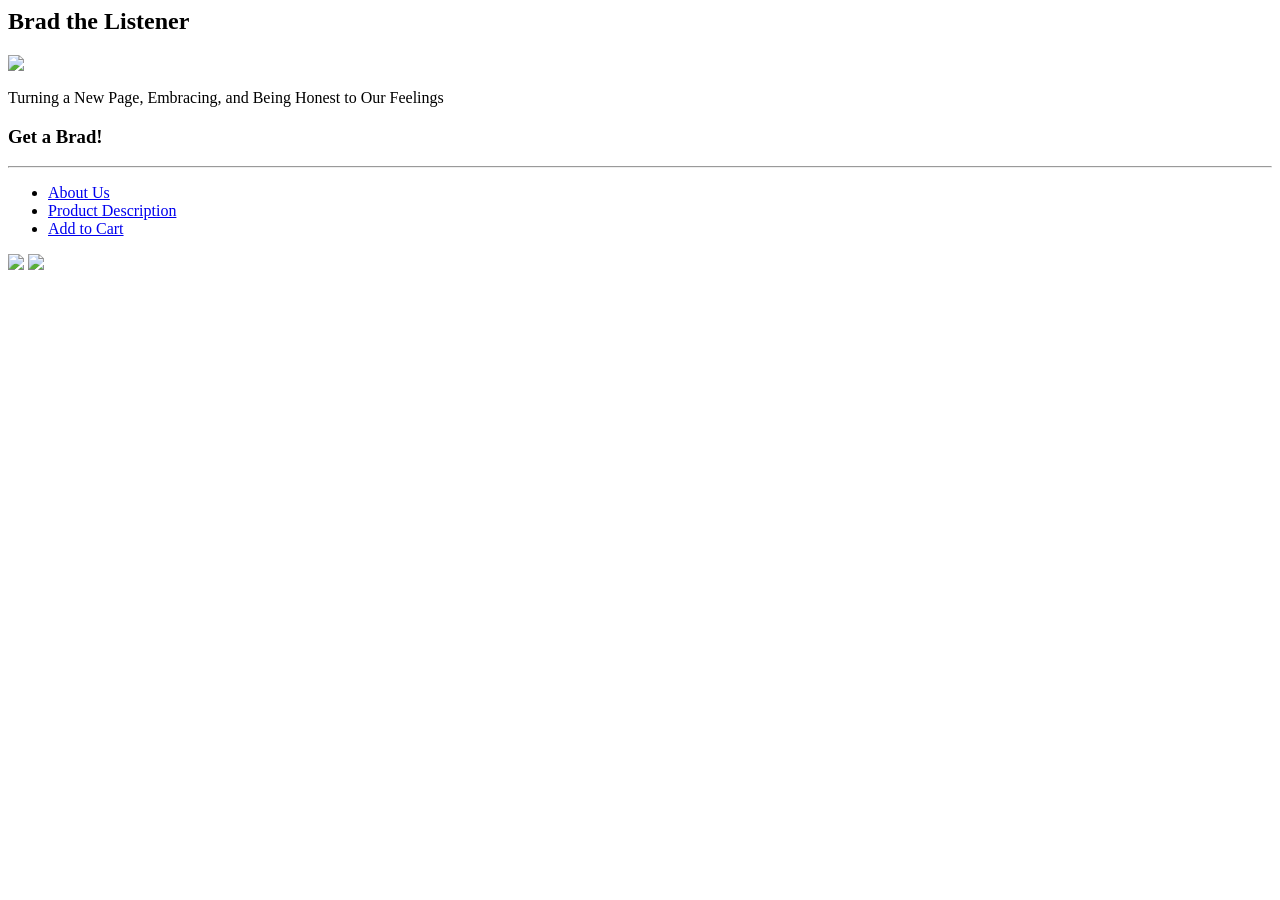
==== index.html @ 29c58859 "index.html" ====
<head>
  <title> Brad the Listener </title>
 </head> 
<h2> Brad the Listener </h2>
<body>

<nav>
   <img src="https://i.postimg.cc/XYSFy3fb/Screenshot-2026-05-20-133754.png" class="logo">
  <br>
     <br>
  <div class="pet"> Turning a New Page, Embracing, and Being Honest to Our Feelings 
    <h3> Get a Brad!</h3>
    <hr> 
   <ul>
     <li><a href="#About Us">About Us</a></li>
    <li><a href="#Product Description">Product Description</a></li>
    <li><a href="#Add to Cart">Add to Cart</a></li>
  </ul>
  </div>
<img src="https://i.postimg.cc/L8zSywyF/Screenshot-2026-05-21-163619.png" class="line">
  
<img src="https://i.postimg.cc/XJ6Qs1Dd/Screenshot-2026-05-21-163814.png" class="line">
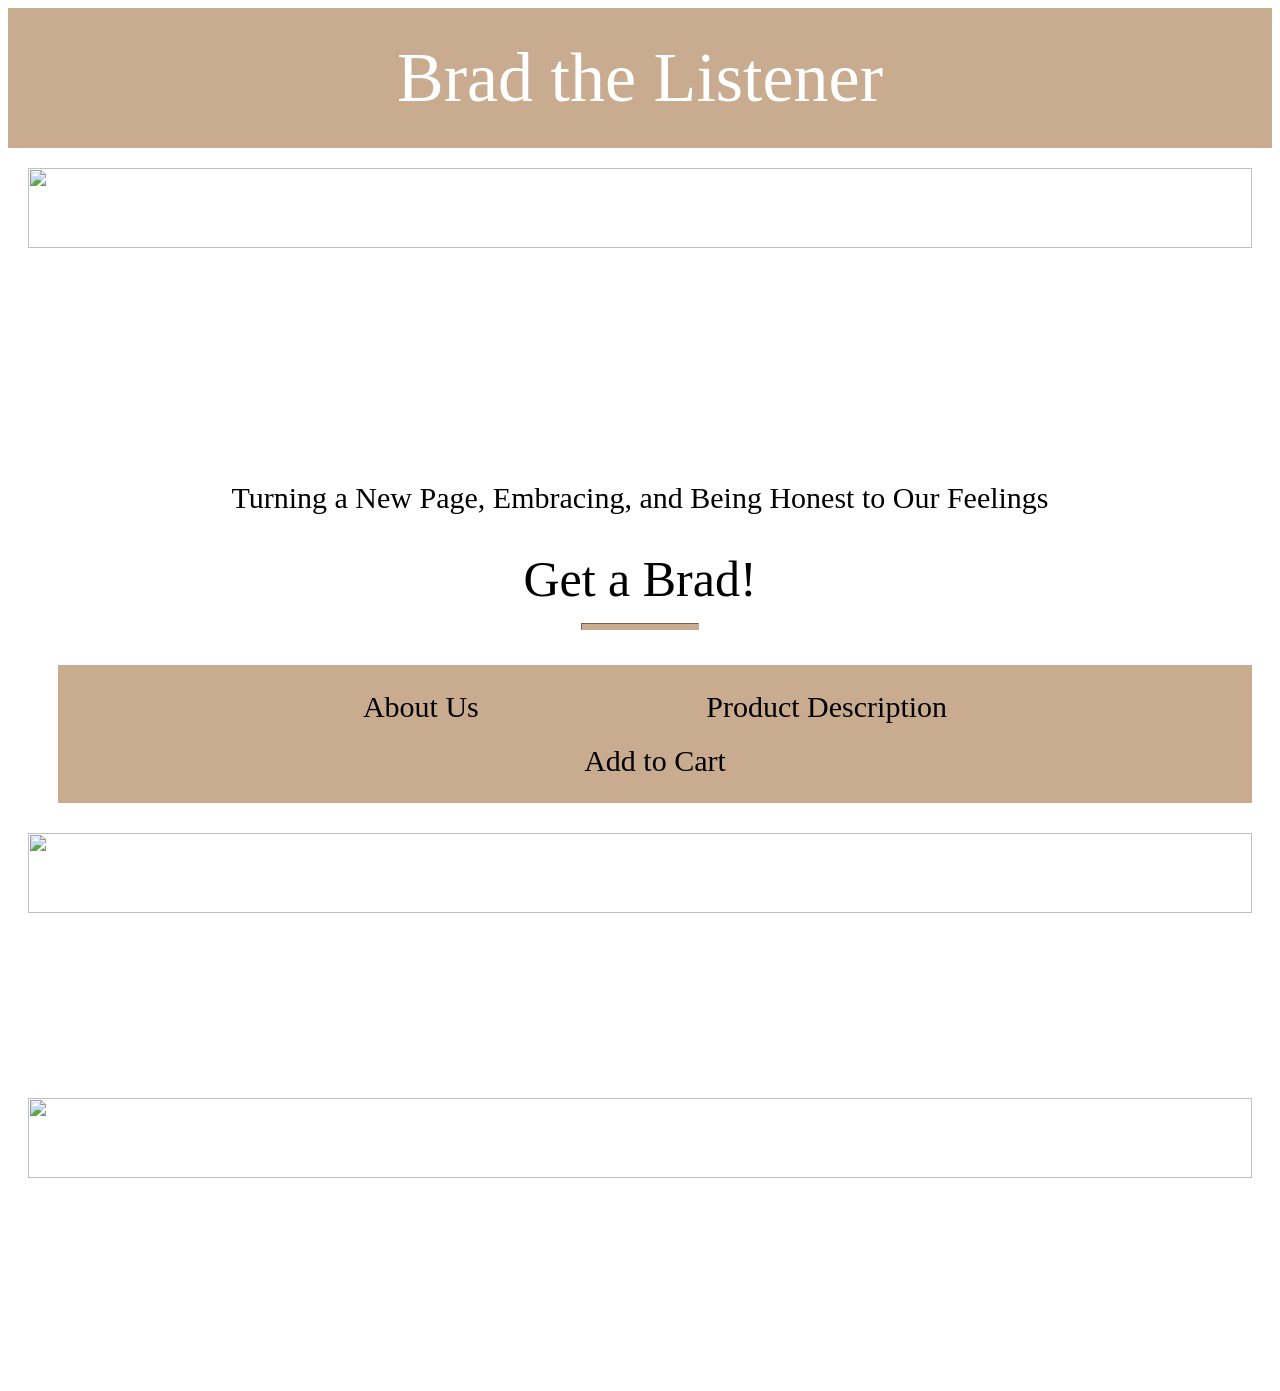
==== commit f78d0ad1: "index.html" ====
--- a/index.html
+++ b/index.html
@@ -3,7 +3,7 @@
  </head> 
 <h2> Brad the Listener </h2>
 <body>
-
+  <link rel="stylesheet" type="text/css" href="index.css" />
 <nav>
    <img src="https://i.postimg.cc/XYSFy3fb/Screenshot-2026-05-20-133754.png" class="logo">
   <br>
@@ -12,9 +12,9 @@
     <h3> Get a Brad!</h3>
     <hr> 
    <ul>
-     <li><a href="#About Us">About Us</a></li>
-    <li><a href="#Product Description">Product Description</a></li>
-    <li><a href="#Add to Cart">Add to Cart</a></li>
+     <li><a href="aboutus.html">About Us</a></li>
+    <li><a href="product.html">Product Description</a></li>
+    <li><a href="addtocart.html">Add to Cart</a></li>
   </ul>
   </div>
 <img src="https://i.postimg.cc/L8zSywyF/Screenshot-2026-05-21-163619.png" class="line">
--- a/index.css
+++ b/index.css
@@ -0,0 +1,95 @@
+h2 {
+  list-style-type: none;
+  margin: 0;
+  padding: 30px;
+  overflow: hidden;
+  background-color: #c9ac90;
+  text-align: center;
+  color: white;
+  font-family: Lucida Console;
+  font-weight: 10;
+  font-size: 70px;
+}
+body {
+  text-align: center;
+  text-spacing: 20%;
+}
+ul{
+  text-align: center;
+  margin: 0;
+  padding: 15px;
+  overflow: hidden;
+  background-color: #c9ac90;
+  width: 100%;
+}
+a{
+  text-align: 30%;
+}
+li {
+  display: inline-block;
+  color: black;
+  text-align: center;
+  padding: 10px 10px;
+  margin-right: 100px ;
+  margin-left: 100px;
+  text-decoration: none;
+}
+
+li a, .dropbtn {
+  display: inline-block;
+  color: black;
+  text-align: center;
+  text-decoration: none;
+}
+nav {
+  padding: 20px 20px;
+  text-align: center;
+}
+.logo {
+  			width: 100%;
+  			height: 30%;
+        padding: 0%;
+        margin: 0%;
+}
+.pet{
+  list-style-type: none;
+  margin: 0;
+  padding: 30px;
+  overflow: hidden;
+  background-color: white;
+  text-align: center;
+  color: black;
+  font-family: Lucida Console;
+  font-weight: 10;
+  font-size: 30px;
+}
+h3 {
+    list-style-type: none;
+  margin-top: 3%;
+  margin-bottom: 1%;
+  padding: 0;
+  overflow: hidden;
+  background-color: white;
+  text-align: center;
+  color: black;
+  font-family: Lucida Console;
+  font-weight: 10;
+  font-size: 50px;
+}
+ 
+hr {
+  width: 10%;
+  color: #c9ac90;
+  height: 5px;
+  border-color: #c9ac90;
+  border-right-color:#c9ac90;
+  padding: 0px;
+  margin-bottom: 3%;
+  background-color: #c9ac90;
+}
+.line {
+  width: 100%;
+  height: 30%;
+  padding: 0%;
+  margin: 0%;
+}
